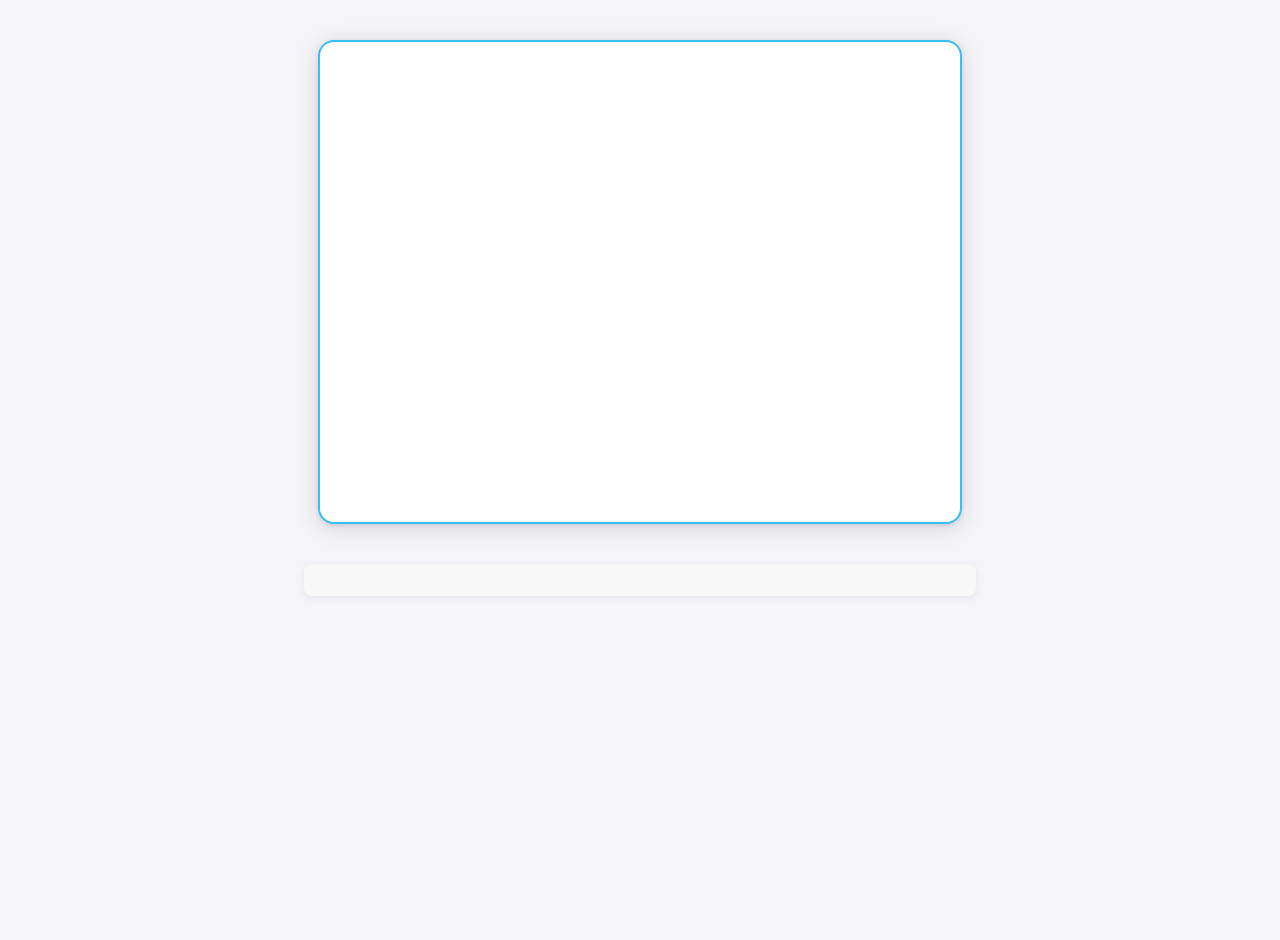
==== index.html @ 3d905c0b "Added page" ====
<!DOCTYPE html>
<html lang="en">

<head>
    <meta charset="UTF-8">
    <meta name="viewport" content="width=device-width, initial-scale=1.0">
    <title>Blank Page</title>
    <link rel="stylesheet" href="style.css">
</head>

<body>
    <script src="script.js"></script>
</body>

</html>
---- style.css ----
/* Blank CSS file for custom styles */
body {
    font-family: 'Segoe UI', Tahoma, Geneva, Verdana, sans-serif;
    margin: 0;
    padding: 0;
    background: #f4f4f9;
    color: #222;
    min-height: 100vh;
    position: relative;
}

video {
    display: block;
    margin: 40px auto 0 auto;
    border-radius: 16px;
    box-shadow: 0 4px 24px rgba(0, 0, 0, 0.13), 0 1.5px 4px rgba(0, 0, 0, 0.10);
    border: 2px solid #38bdf8;
    background: #fff;
}

#api-results {
    max-width: 640px;
    margin: 24px auto;
    background: #fff;
    color: #222;
    padding: 20px 24px;
    border-radius: 12px;
    box-shadow: 0 2px 12px rgba(0, 0, 0, 0.13), 0 1.5px 4px rgba(0, 0, 0, 0.10);
    font-size: 1.2rem;
    letter-spacing: 0.02em;
}

#api-results ul {
    padding-left: 20px;
    margin: 0;
}

#api-results li {
    margin-bottom: 6px;
    font-size: 1.1rem;
}
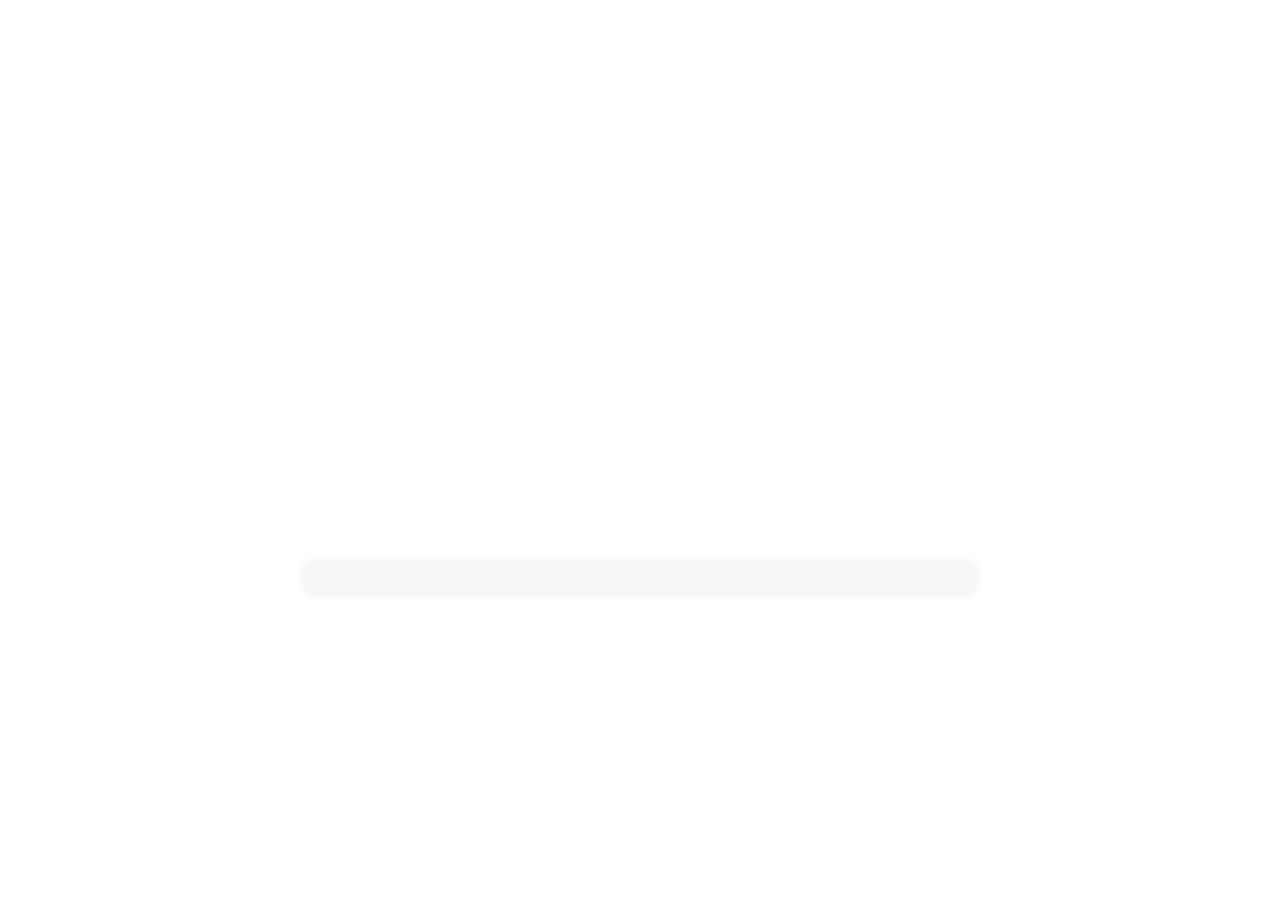
==== commit d16510f5: "Add browser-based CNN with TensorFlow.js - no API needed for classification" ====
--- a/index.html
+++ b/index.html
@@ -4,8 +4,10 @@
 <head>
     <meta charset="UTF-8">
     <meta name="viewport" content="width=device-width, initial-scale=1.0">
-    <title>Blank Page</title>
+    <title>Multi-Object Detection using YOLO</title>
     <link rel="stylesheet" href="style.css">
+    <!-- Load TensorFlow.js -->
+    <script src="https://cdn.jsdelivr.net/npm/@tensorflow/tfjs@latest"></script>
 </head>
 
 <body>
